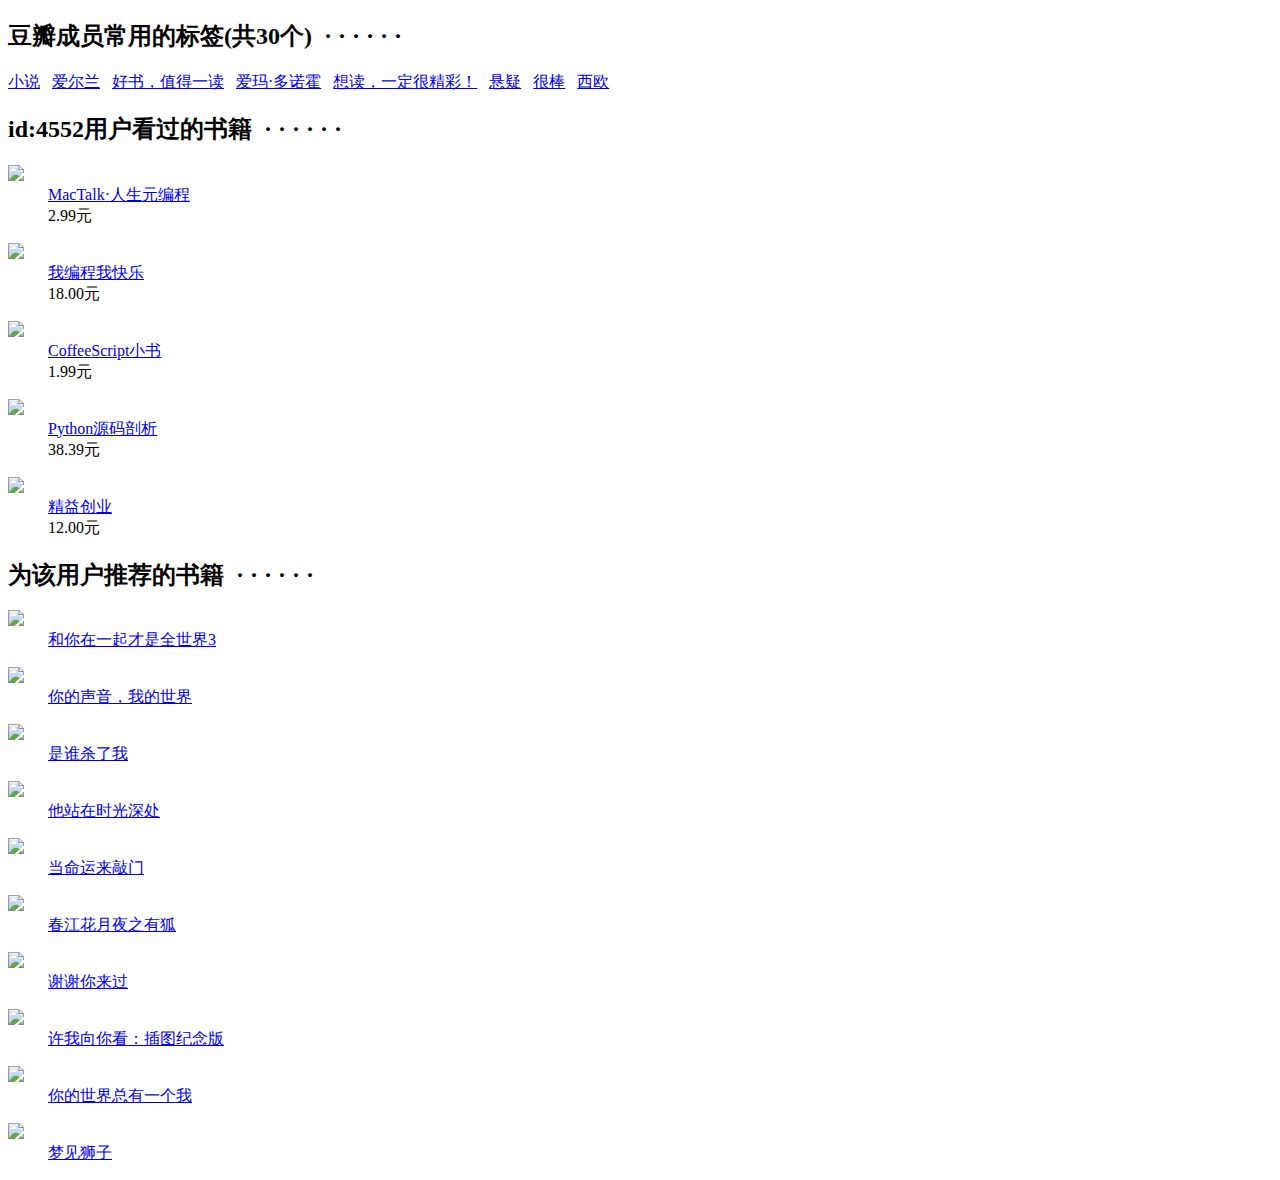
==== src/main/webapp/index/test.html @ 0f6964e1 "11" ====
<!DOCTYPE html>
<html lang="en">
<head>
    <meta charset="UTF-8">
    <title>测试</title>
    <style type="text/css">
    </style>
    <link href="https://img3.doubanio.com/f/book/c562010083631a8b5625ac07bc2a6e7e4466b6f6/css/book/master.css" rel="stylesheet" type="text/css">

    <link href="https://img3.doubanio.com/f/book/8a9d097c416aabac4f7e45f5d2ce9c6834b3fc7a/css/book/base/init.css" rel="stylesheet">


    <link rel="stylesheet" href="https://img3.doubanio.com/f/book/1eabe3f4e416e77dbafd2ef9bc830fa2ac7a8d4c/css/book/subject.css">
    <link href="https://img3.doubanio.com/f/book/5d301503fbbd8e09f3114583859789884e942f47/css/book/annotation/like.css" rel="stylesheet">

    <link rel="stylesheet" href="https://img3.doubanio.com/misc/mixed_static/74217a5d209d0551.css">
    <link href="https://img3.doubanio.com/dae/accounts/resources/321e246/shire/bundle.css" rel="stylesheet" type="text/css">

    <link rel="stylesheet" href="http://cdn.static.runoob.com/libs/bootstrap/3.3.7/css/bootstrap.min.css">
    <script src="http://cdn.static.runoob.com/libs/jquery/2.1.1/jquery.min.js"></script>
    <script src="http://cdn.static.runoob.com/libs/bootstrap/3.3.7/js/bootstrap.min.js"></script>

    <!--<script type="text/javascript" src="../js/recdBook.js"></script>-->
</head>
<body>



<div id="db-tags-section" class="blank20">




    <div class="container">
        <h2>
            <span class="">豆瓣成员常用的标签(共30个)</span>
            &nbsp;·&nbsp;·&nbsp;·&nbsp;·&nbsp;·&nbsp;·

        </h2>
        <div class="indent">    <span class="">
            <a class="  tag" href="/tag/小说">小说</a> &nbsp;    </span>
            <span class="">
            <a class="  tag" href="/tag/爱尔兰">爱尔兰</a> &nbsp;    </span>
            <span class="">
            <a class="  tag" href="/tag/好书，值得一读">好书，值得一读</a> &nbsp;    </span>
            <span class="">
            <a class="  tag" href="/tag/爱玛·多诺霍">爱玛·多诺霍</a> &nbsp;    </span>
            <span class="">
            <a class="  tag" href="/tag/想读，一定很精彩！">想读，一定很精彩！</a> &nbsp;    </span>
            <span class="">
            <a class="  tag" href="/tag/悬疑">悬疑</a> &nbsp;    </span>
            <span class="">
            <a class="  tag" href="/tag/很棒">很棒</a> &nbsp;    </span>
            <span class="">
            <a class="  tag" href="/tag/西欧">西欧</a> &nbsp;    </span>
        </div>
    </div>
</div>


<div class="container">

<div id="rec-ebook-section" class="block5 subject_show">

    <h2>
        <span class="">id:4552用户看过的书籍</span>
        &nbsp;·&nbsp;·&nbsp;·&nbsp;·&nbsp;·&nbsp;·

    </h2>
    <div class="content clearfix">

        <dl>
            <dt>
                <a href="https://read.douban.com/ebook/1531222/?dcs=subject-rec&amp;dcm=douban&amp;dct=1473329" target="_blank">
            <span class="cover-outer">
              <img src="https://img3.doubanio.com/view/ark_article_cover/retina/public/1531222.jpg?v=1395394360.0" class="img-responsive">
            </span>
                </a>
            </dt>
            <dd>
                <div class="title">
                    <a href="https://read.douban.com/ebook/1531222/" target="_blank">MacTalk·人生元编程</a>
                </div>
                <div class="price">
                    2.99元
                </div>
            </dd>
        </dl>

        <dl>
            <dt>
                <a href="https://read.douban.com/ebook/381109/?dcs=subject-rec&amp;dcm=douban&amp;dct=1473329" target="_blank">
            <span class="cover-outer">
              <img src="https://img1.doubanio.com/view/ark_article_cover/retina/public/381109.jpg?v=1395395854.0">
            </span>
                </a>
            </dt>
            <dd>
                <div class="title">
                    <a href="https://read.douban.com/ebook/381109/" target="_blank">我编程我快乐</a>
                </div>
                <div class="price">
                    18.00元
                </div>
            </dd>
        </dl>

        <dl>
            <dt>
                <a href="https://read.douban.com/ebook/198648/?dcs=subject-rec&amp;dcm=douban&amp;dct=1473329" target="_blank">
            <span class="cover-outer">
              <img src="https://img1.doubanio.com/view/ark_article_cover/retina/public/198648.jpg?v=1395393782.0">
            </span>
                </a>
            </dt>
            <dd>
                <div class="title">
                    <a href="https://read.douban.com/ebook/198648/" target="_blank">CoffeeScript小书</a>
                </div>
                <div class="price">
                    1.99元
                </div>
            </dd>
        </dl>

        <dl>
            <dt>
                <a href="https://read.douban.com/ebook/1499455/?dcs=subject-rec&amp;dcm=douban&amp;dct=1473329" target="_blank">
            <span class="cover-outer">
              <img src="https://img3.doubanio.com/view/ark_article_cover/retina/public/1499455.jpg?v=1395393904.0">
            </span>
                </a>
            </dt>
            <dd>
                <div class="title">
                    <a href="https://read.douban.com/ebook/1499455/" target="_blank">Python源码剖析</a>
                </div>
                <div class="price">
                    38.39元
                </div>
            </dd>
        </dl>

        <dl>
            <dt>
                <a href="https://read.douban.com/ebook/484790/?dcs=subject-rec&amp;dcm=douban&amp;dct=1473329" target="_blank">
            <span class="cover-outer">
              <img src="https://img3.doubanio.com/view/ark_article_cover/retina/public/484790.jpg?v=1395395714.0">
            </span>
                </a>
            </dt>
            <dd>
                <div class="title">
                    <a href="https://read.douban.com/ebook/484790/" target="_blank">精益创业</a>
                </div>
                <div class="price">
                    12.00元
                </div>
            </dd>
        </dl>
    </div>
</div>

</div>


<div class="container">

    <div id="db-rec-section" class="block5 subject_show knnlike">

    <h2>
        <span class="">为该用户推荐的书籍</span>
        &nbsp;·&nbsp;·&nbsp;·&nbsp;·&nbsp;·&nbsp;·

    </h2>


    <div class="content clearfix">

        <dl class="">
            <dt>
                <a href="https://book.douban.com/subject/30143057/" onclick="moreurl(this, {'total': 10, 'clicked': '30143057', 'pos': 0, 'identifier': 'book-rec-books'})"><img class="m_sub_img" src="https://img1.doubanio.com/lpic/s29688559.jpg"></a>
            </dt>
            <dd>
                <a href="https://book.douban.com/subject/30143057/" onclick="moreurl(this, {'total': 10, 'clicked': '30143057', 'pos': 0, 'identifier': 'book-rec-books'})" class="">
                    和你在一起才是全世界3
                </a>
            </dd>
        </dl>

        <dl class="">
            <dt>
                <a href="https://book.douban.com/subject/27616246/" onclick="moreurl(this, {'total': 10, 'clicked': '27616246', 'pos': 1, 'identifier': 'book-rec-books'})"><img class="m_sub_img" src="https://img1.doubanio.com/lpic/s29652217.jpg"></a>
            </dt>
            <dd>
                <a href="https://book.douban.com/subject/27616246/" onclick="moreurl(this, {'total': 10, 'clicked': '27616246', 'pos': 1, 'identifier': 'book-rec-books'})" class="">
                    你的声音，我的世界
                </a>
            </dd>
        </dl>

        <dl class="">
            <dt>
                <a href="https://book.douban.com/subject/27593500/" onclick="moreurl(this, {'total': 10, 'clicked': '27593500', 'pos': 2, 'identifier': 'book-rec-books'})"><img class="m_sub_img" src="https://img1.doubanio.com/lpic/s29623189.jpg"></a>
            </dt>
            <dd>
                <a href="https://book.douban.com/subject/27593500/" onclick="moreurl(this, {'total': 10, 'clicked': '27593500', 'pos': 2, 'identifier': 'book-rec-books'})" class="">
                    是谁杀了我
                </a>
            </dd>
        </dl>

        <dl class="">
            <dt>
                <a href="https://book.douban.com/subject/27187609/" onclick="moreurl(this, {'total': 10, 'clicked': '27187609', 'pos': 3, 'identifier': 'book-rec-books'})"><img class="m_sub_img" src="https://img3.doubanio.com/lpic/s29596974.jpg"></a>
            </dt>
            <dd>
                <a href="https://book.douban.com/subject/27187609/" onclick="moreurl(this, {'total': 10, 'clicked': '27187609', 'pos': 3, 'identifier': 'book-rec-books'})" class="">
                    他站在时光深处
                </a>
            </dd>
        </dl>

        <dl class="">
            <dt>
                <a href="https://book.douban.com/subject/27163206/" onclick="moreurl(this, {'total': 10, 'clicked': '27163206', 'pos': 4, 'identifier': 'book-rec-books'})"><img class="m_sub_img" src="https://img1.doubanio.com/lpic/s29593357.jpg"></a>
            </dt>
            <dd>
                <a href="https://book.douban.com/subject/27163206/" onclick="moreurl(this, {'total': 10, 'clicked': '27163206', 'pos': 4, 'identifier': 'book-rec-books'})" class="">
                    当命运来敲门
                </a>
            </dd>
        </dl>
        <dl class="clear"></dl>

        <dl class="">
            <dt>
                <a href="https://book.douban.com/subject/27106848/" onclick="moreurl(this, {'total': 10, 'clicked': '27106848', 'pos': 5, 'identifier': 'book-rec-books'})"><img class="m_sub_img" src="https://img3.doubanio.com/lpic/s29568901.jpg"></a>
            </dt>
            <dd>
                <a href="https://book.douban.com/subject/27106848/" onclick="moreurl(this, {'total': 10, 'clicked': '27106848', 'pos': 5, 'identifier': 'book-rec-books'})" class="">
                    春江花月夜之有狐
                </a>
            </dd>
        </dl>

        <dl class="">
            <dt>
                <a href="https://book.douban.com/subject/27154034/" onclick="moreurl(this, {'total': 10, 'clicked': '27154034', 'pos': 6, 'identifier': 'book-rec-books'})"><img class="m_sub_img" src="https://img1.doubanio.com/lpic/s29559158.jpg"></a>
            </dt>
            <dd>
                <a href="https://book.douban.com/subject/27154034/" onclick="moreurl(this, {'total': 10, 'clicked': '27154034', 'pos': 6, 'identifier': 'book-rec-books'})" class="">
                    谢谢你来过
                </a>
            </dd>
        </dl>

        <dl class="">
            <dt>
                <a href="https://book.douban.com/subject/27191859/" onclick="moreurl(this, {'total': 10, 'clicked': '27191859', 'pos': 7, 'identifier': 'book-rec-books'})"><img class="m_sub_img" src="https://img3.doubanio.com/lpic/s29601723.jpg"></a>
            </dt>
            <dd>
                <a href="https://book.douban.com/subject/27191859/" onclick="moreurl(this, {'total': 10, 'clicked': '27191859', 'pos': 7, 'identifier': 'book-rec-books'})" class="">
                    许我向你看：插图纪念版
                </a>
            </dd>
        </dl>

        <dl class="">
            <dt>
                <a href="https://book.douban.com/subject/27187496/" onclick="moreurl(this, {'total': 10, 'clicked': '27187496', 'pos': 8, 'identifier': 'book-rec-books'})"><img class="m_sub_img" src="https://img1.doubanio.com/lpic/s29596899.jpg"></a>
            </dt>
            <dd>
                <a href="https://book.douban.com/subject/27187496/" onclick="moreurl(this, {'total': 10, 'clicked': '27187496', 'pos': 8, 'identifier': 'book-rec-books'})" class="">
                    你的世界总有一个我
                </a>
            </dd>
        </dl>

        <dl class="">
            <dt>
                <a href="https://book.douban.com/subject/27593653/" onclick="moreurl(this, {'total': 10, 'clicked': '27593653', 'pos': 9, 'identifier': 'book-rec-books'})"><img class="m_sub_img" src="https://img3.doubanio.com/lpic/s29623515.jpg"></a>
            </dt>
            <dd>
                <a href="https://book.douban.com/subject/27593653/" onclick="moreurl(this, {'total': 10, 'clicked': '27593653', 'pos': 9, 'identifier': 'book-rec-books'})" class="">
                    梦见狮子
                </a>
            </dd>
        </dl>
        <dl class="clear"></dl>
    </div>
    </div>
</div>
</body>
</html>
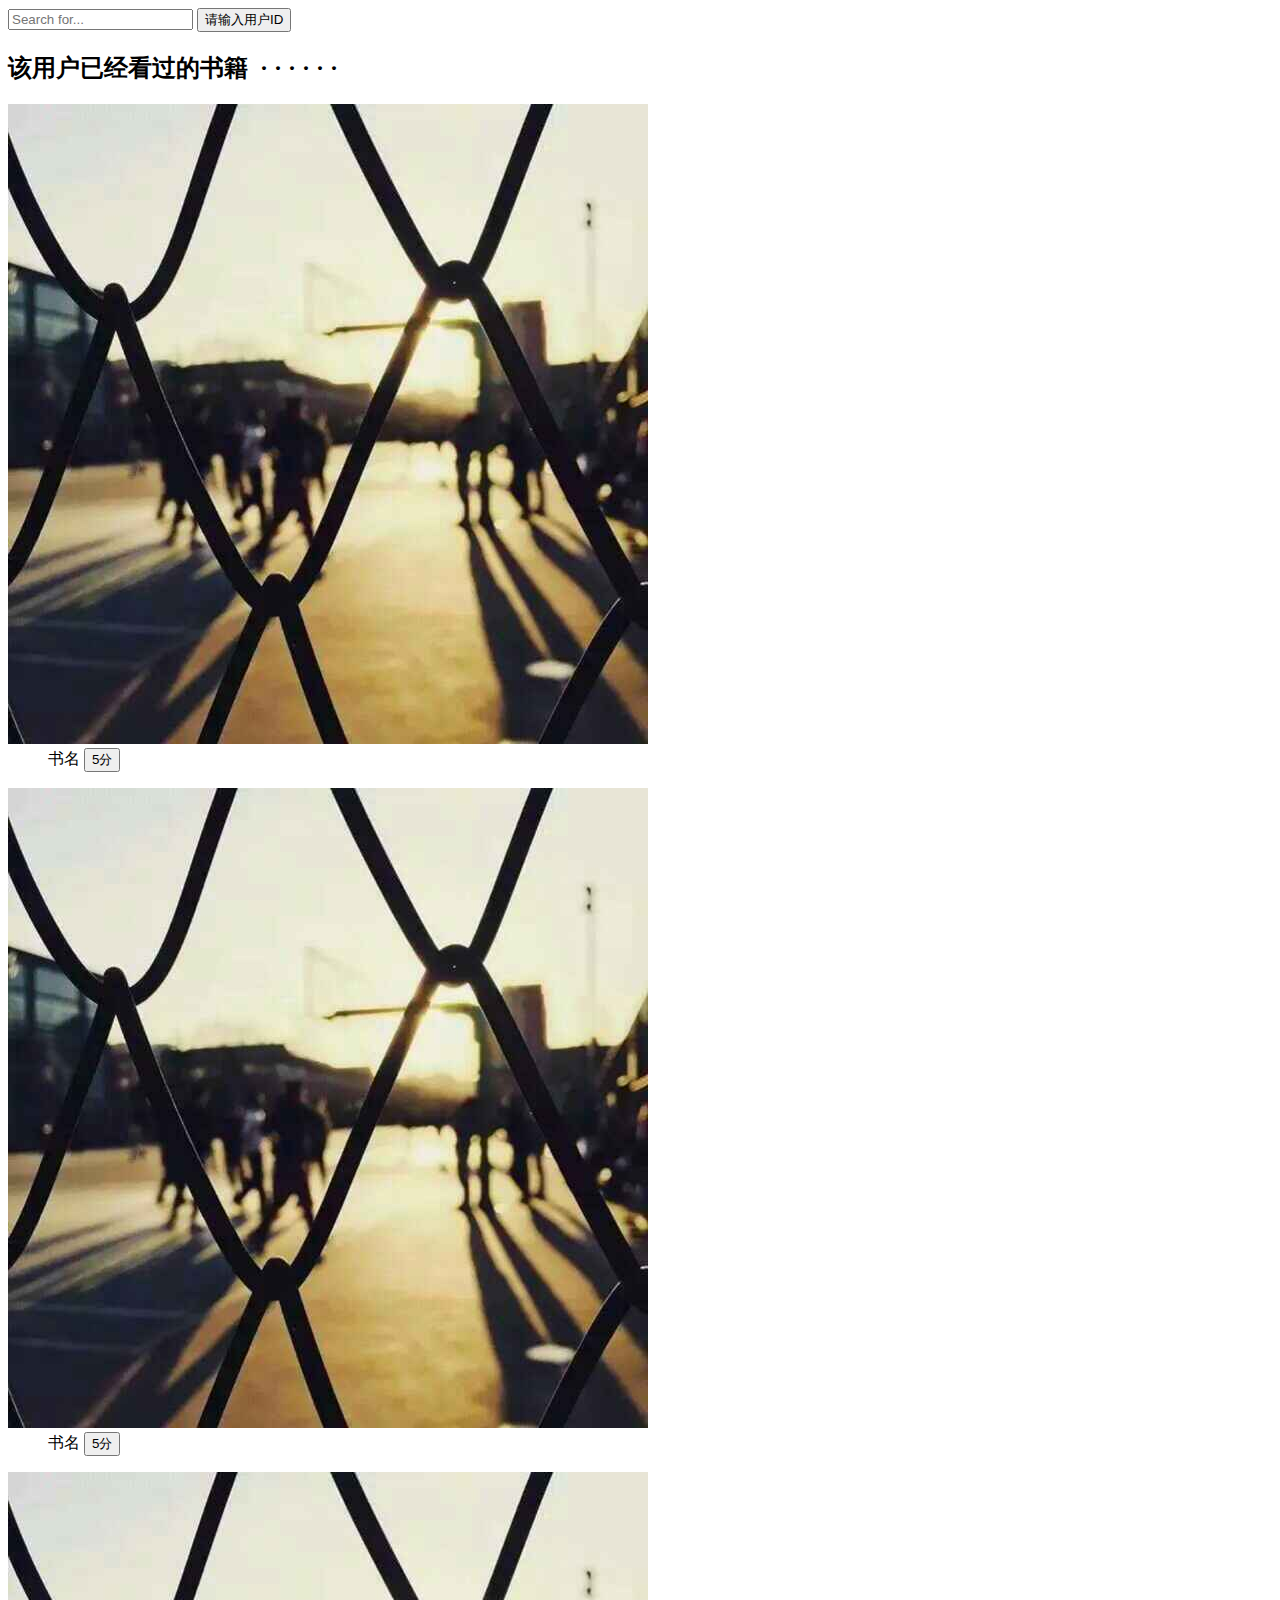
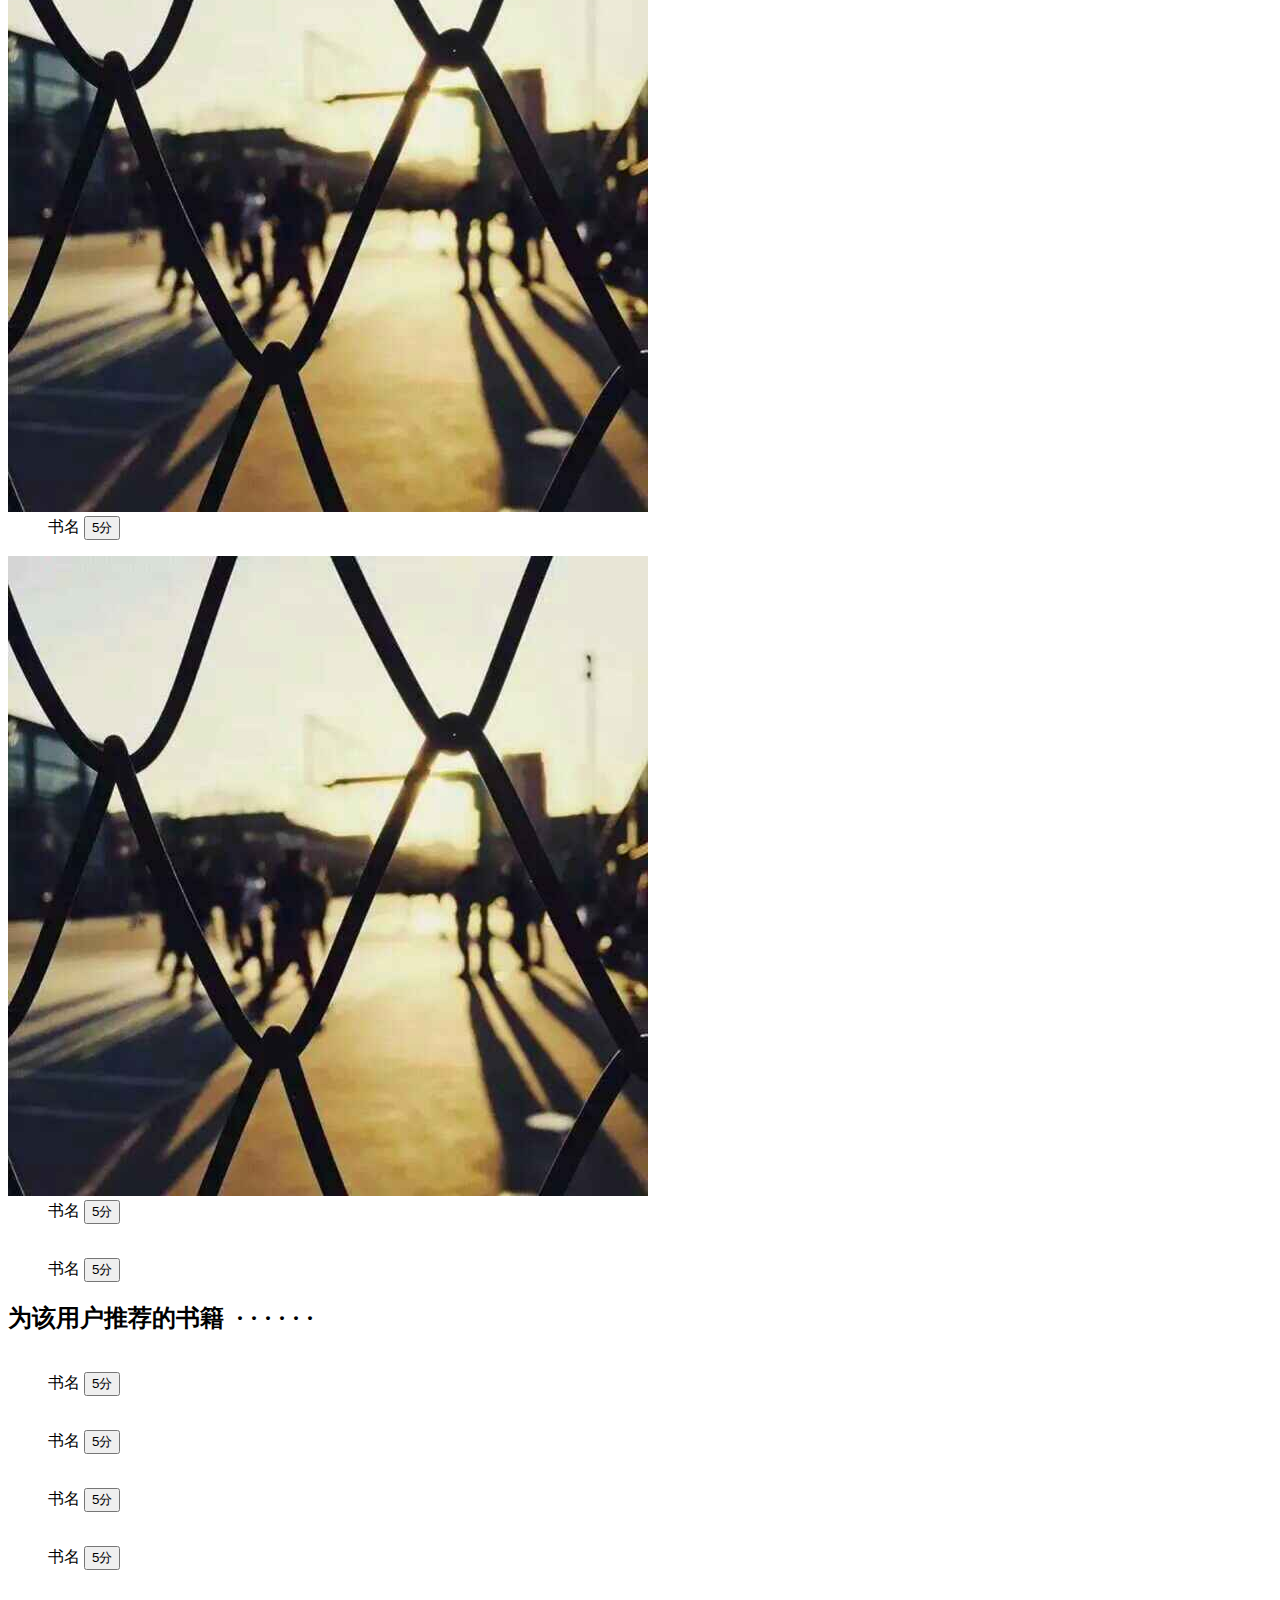
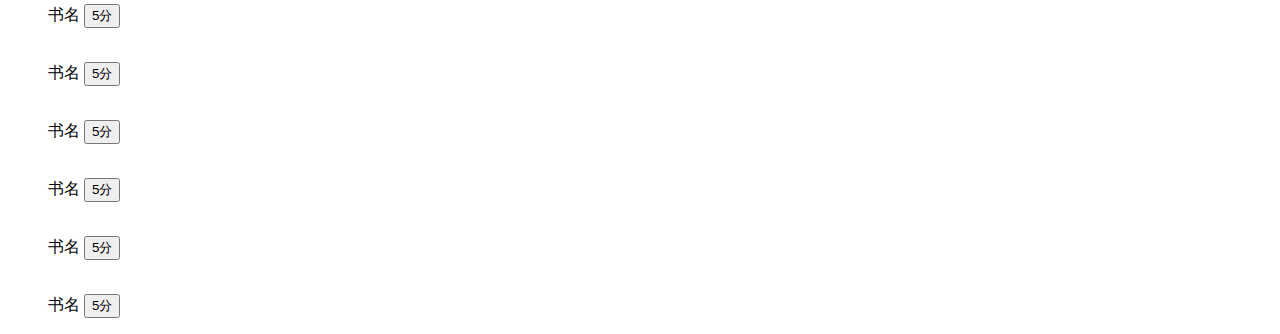
==== commit e12b13aa: "11" ====
--- a/src/main/webapp/index/test.html
+++ b/src/main/webapp/index/test.html
@@ -20,275 +20,267 @@
     <script src="http://cdn.static.runoob.com/libs/jquery/2.1.1/jquery.min.js"></script>
     <script src="http://cdn.static.runoob.com/libs/bootstrap/3.3.7/js/bootstrap.min.js"></script>
 
-    <!--<script type="text/javascript" src="../js/recdBook.js"></script>-->
+    <script type="text/javascript" src="../js/recdBook.js"></script>
 </head>
 <body>
-
-
-
-<div id="db-tags-section" class="blank20">
-
-
-
-
-    <div class="container">
-        <h2>
-            <span class="">豆瓣成员常用的标签(共30个)</span>
-            &nbsp;·&nbsp;·&nbsp;·&nbsp;·&nbsp;·&nbsp;·
-
-        </h2>
-        <div class="indent">    <span class="">
-            <a class="  tag" href="/tag/小说">小说</a> &nbsp;    </span>
-            <span class="">
-            <a class="  tag" href="/tag/爱尔兰">爱尔兰</a> &nbsp;    </span>
-            <span class="">
-            <a class="  tag" href="/tag/好书，值得一读">好书，值得一读</a> &nbsp;    </span>
-            <span class="">
-            <a class="  tag" href="/tag/爱玛·多诺霍">爱玛·多诺霍</a> &nbsp;    </span>
-            <span class="">
-            <a class="  tag" href="/tag/想读，一定很精彩！">想读，一定很精彩！</a> &nbsp;    </span>
-            <span class="">
-            <a class="  tag" href="/tag/悬疑">悬疑</a> &nbsp;    </span>
-            <span class="">
-            <a class="  tag" href="/tag/很棒">很棒</a> &nbsp;    </span>
-            <span class="">
-            <a class="  tag" href="/tag/西欧">西欧</a> &nbsp;    </span>
+<div class="row">
+    <div class="panel-heading col-xs-6 col-md-offset-3">
+        <div class="input-group">
+            <input id="userId" type="text" class="form-control" placeholder="Search for...">
+            <span class="input-group-btn">
+                            <button class="btn btn-default" id="getRecdBooksByUserId" type="button">请输入用户ID</button>
+                </span>
         </div>
     </div>
 </div>
 
-
-<div class="container">
-
-<div id="rec-ebook-section" class="block5 subject_show">
-
-    <h2>
-        <span class="">id:4552用户看过的书籍</span>
-        &nbsp;·&nbsp;·&nbsp;·&nbsp;·&nbsp;·&nbsp;·
-
-    </h2>
-    <div class="content clearfix">
-
-        <dl>
-            <dt>
-                <a href="https://read.douban.com/ebook/1531222/?dcs=subject-rec&amp;dcm=douban&amp;dct=1473329" target="_blank">
-            <span class="cover-outer">
-              <img src="https://img3.doubanio.com/view/ark_article_cover/retina/public/1531222.jpg?v=1395394360.0" class="img-responsive">
-            </span>
-                </a>
-            </dt>
-            <dd>
-                <div class="title">
-                    <a href="https://read.douban.com/ebook/1531222/" target="_blank">MacTalk·人生元编程</a>
-                </div>
-                <div class="price">
-                    2.99元
-                </div>
-            </dd>
-        </dl>
-
-        <dl>
-            <dt>
-                <a href="https://read.douban.com/ebook/381109/?dcs=subject-rec&amp;dcm=douban&amp;dct=1473329" target="_blank">
-            <span class="cover-outer">
-              <img src="https://img1.doubanio.com/view/ark_article_cover/retina/public/381109.jpg?v=1395395854.0">
-            </span>
-                </a>
-            </dt>
-            <dd>
-                <div class="title">
-                    <a href="https://read.douban.com/ebook/381109/" target="_blank">我编程我快乐</a>
-                </div>
-                <div class="price">
-                    18.00元
-                </div>
-            </dd>
-        </dl>
-
-        <dl>
-            <dt>
-                <a href="https://read.douban.com/ebook/198648/?dcs=subject-rec&amp;dcm=douban&amp;dct=1473329" target="_blank">
-            <span class="cover-outer">
-              <img src="https://img1.doubanio.com/view/ark_article_cover/retina/public/198648.jpg?v=1395393782.0">
-            </span>
-                </a>
-            </dt>
-            <dd>
-                <div class="title">
-                    <a href="https://read.douban.com/ebook/198648/" target="_blank">CoffeeScript小书</a>
-                </div>
-                <div class="price">
-                    1.99元
-                </div>
-            </dd>
-        </dl>
-
-        <dl>
-            <dt>
-                <a href="https://read.douban.com/ebook/1499455/?dcs=subject-rec&amp;dcm=douban&amp;dct=1473329" target="_blank">
-            <span class="cover-outer">
-              <img src="https://img3.doubanio.com/view/ark_article_cover/retina/public/1499455.jpg?v=1395393904.0">
-            </span>
-                </a>
-            </dt>
-            <dd>
-                <div class="title">
-                    <a href="https://read.douban.com/ebook/1499455/" target="_blank">Python源码剖析</a>
-                </div>
-                <div class="price">
-                    38.39元
-                </div>
-            </dd>
-        </dl>
-
-        <dl>
-            <dt>
-                <a href="https://read.douban.com/ebook/484790/?dcs=subject-rec&amp;dcm=douban&amp;dct=1473329" target="_blank">
-            <span class="cover-outer">
-              <img src="https://img3.doubanio.com/view/ark_article_cover/retina/public/484790.jpg?v=1395395714.0">
-            </span>
-                </a>
-            </dt>
-            <dd>
-                <div class="title">
-                    <a href="https://read.douban.com/ebook/484790/" target="_blank">精益创业</a>
-                </div>
-                <div class="price">
-                    12.00元
-                </div>
-            </dd>
-        </dl>
+<!--<div id="db-tags-section" class="blank20">-->
+<!--<div class="container">-->
+<!--<h2>-->
+<!--<span class="">豆瓣成员常用的标签(共30个)</span>-->
+<!--&nbsp;·&nbsp;·&nbsp;·&nbsp;·&nbsp;·&nbsp;·-->
+
+<!--</h2>-->
+<!--<div class="indent">    <span class="">-->
+<!--<a class="  tag" href="/tag/小说">小说</a> &nbsp;    </span>-->
+<!--<span class="">-->
+<!--<a class="  tag" href="/tag/爱尔兰">爱尔兰</a> &nbsp;    </span>-->
+<!--<span class="">-->
+<!--<a class="  tag" href="/tag/好书，值得一读">好书，值得一读</a> &nbsp;    </span>-->
+<!--<span class="">-->
+<!--<a class="  tag" href="/tag/爱玛·多诺霍">爱玛·多诺霍</a> &nbsp;    </span>-->
+<!--<span class="">-->
+<!--<a class="  tag" href="/tag/想读，一定很精彩！">想读，一定很精彩！</a> &nbsp;    </span>-->
+<!--<span class="">-->
+<!--<a class="  tag" href="/tag/悬疑">悬疑</a> &nbsp;    </span>-->
+<!--<span class="">-->
+<!--<a class="  tag" href="/tag/很棒">很棒</a> &nbsp;    </span>-->
+<!--<span class="">-->
+<!--<a class="  tag" href="/tag/西欧">西欧</a> &nbsp;    </span>-->
+<!--</div>-->
+<!--</div>-->
+<!--</div>-->
+
+
+
+<div class="container center-block">
+
+    <div id="userBook" class="block5 subject_show knnlike">
+        <h2>
+            <span class="">该用户已经看过的书籍</span>
+            &nbsp;·&nbsp;·&nbsp;·&nbsp;·&nbsp;·&nbsp;·
+        </h2>
+        <div class="content clearfix userReadedBook">
+            <dl class="readedBook">
+                <dt>
+                    <!--使用js加载数据href="https://book.douban.com/subject/30143057/"-->
+                    <a  onclick="moreurl(this, {'total': 10, 'clicked': '30143057', 'pos': 0, 'identifier': 'book-rec-books'})">
+                        <img class="m_sub_img" src="../img/default.jpg">
+                    </a>
+                </dt>
+                <dd>
+                    <a onclick="moreurl(this, {'total': 10, 'clicked': '30143057', 'pos': 0, 'identifier': 'book-rec-books'})" class="">
+                        书名
+                    </a>
+                    <button type="button" class="btn-xs btn-info">5分</button>
+                </dd>
+            </dl>
+            <dl class="readedBook">
+                <dt>
+                    <a  onclick="moreurl(this, {'total': 10, 'clicked': '30143057', 'pos': 0, 'identifier': 'book-rec-books'})">
+                        <img class="m_sub_img"  src="../img/default.jpg">
+                    </a>
+                </dt>
+                <dd>
+                    <a onclick="moreurl(this, {'total': 10, 'clicked': '30143057', 'pos': 0, 'identifier': 'book-rec-books'})" class="">
+                        书名
+                    </a>
+                    <button type="button" class="btn-xs btn-info">5分</button>
+                </dd>
+            </dl>
+            <dl class="readedBook">
+                <dt>
+                    <a  onclick="moreurl(this, {'total': 10, 'clicked': '30143057', 'pos': 0, 'identifier': 'book-rec-books'})">
+                        <img class="m_sub_img"  src="../img/default.jpg">
+                    </a>
+                </dt>
+                <dd>
+                    <a onclick="moreurl(this, {'total': 10, 'clicked': '30143057', 'pos': 0, 'identifier': 'book-rec-books'})" class="">
+                        书名
+                    </a>
+                    <button type="button" class="btn-xs btn-info">5分</button>
+                </dd>
+            </dl>
+            <dl class="readedBook">
+                <dt>
+                    <a  onclick="moreurl(this, {'total': 10, 'clicked': '30143057', 'pos': 0, 'identifier': 'book-rec-books'})">
+                        <img class="m_sub_img" src="../img/default.jpg">
+                    </a>
+                </dt>
+                <dd>
+                    <a onclick="moreurl(this, {'total': 10, 'clicked': '30143057', 'pos': 0, 'identifier': 'book-rec-books'})" class="">
+                        书名
+                    </a>
+                    <button type="button" class="btn-xs btn-info">5分</button>
+                </dd>
+            </dl>
+            <dl class="readedBook">
+                <dt>
+                    <a  onclick="moreurl(this, {'total': 10, 'clicked': '30143057', 'pos': 0, 'identifier': 'book-rec-books'})">
+                        <img class="m_sub_img" >
+                    </a>
+                </dt>
+                <dd>
+                    <a onclick="moreurl(this, {'total': 10, 'clicked': '30143057', 'pos': 0, 'identifier': 'book-rec-books'})" class="">
+                        书名
+                    </a>
+                    <button type="button" class="btn-xs btn-info">5分</button>
+                </dd>
+            </dl>
+            <!--<dl class="clear"></dl>-->
+        </div>
     </div>
-</div>
-
-</div>
-
-
-<div class="container">
-
     <div id="db-rec-section" class="block5 subject_show knnlike">
-
-    <h2>
-        <span class="">为该用户推荐的书籍</span>
-        &nbsp;·&nbsp;·&nbsp;·&nbsp;·&nbsp;·&nbsp;·
-
-    </h2>
-
-
-    <div class="content clearfix">
-
-        <dl class="">
-            <dt>
-                <a href="https://book.douban.com/subject/30143057/" onclick="moreurl(this, {'total': 10, 'clicked': '30143057', 'pos': 0, 'identifier': 'book-rec-books'})"><img class="m_sub_img" src="https://img1.doubanio.com/lpic/s29688559.jpg"></a>
-            </dt>
-            <dd>
-                <a href="https://book.douban.com/subject/30143057/" onclick="moreurl(this, {'total': 10, 'clicked': '30143057', 'pos': 0, 'identifier': 'book-rec-books'})" class="">
-                    和你在一起才是全世界3
-                </a>
-            </dd>
-        </dl>
-
-        <dl class="">
-            <dt>
-                <a href="https://book.douban.com/subject/27616246/" onclick="moreurl(this, {'total': 10, 'clicked': '27616246', 'pos': 1, 'identifier': 'book-rec-books'})"><img class="m_sub_img" src="https://img1.doubanio.com/lpic/s29652217.jpg"></a>
-            </dt>
-            <dd>
-                <a href="https://book.douban.com/subject/27616246/" onclick="moreurl(this, {'total': 10, 'clicked': '27616246', 'pos': 1, 'identifier': 'book-rec-books'})" class="">
-                    你的声音，我的世界
-                </a>
-            </dd>
-        </dl>
-
-        <dl class="">
-            <dt>
-                <a href="https://book.douban.com/subject/27593500/" onclick="moreurl(this, {'total': 10, 'clicked': '27593500', 'pos': 2, 'identifier': 'book-rec-books'})"><img class="m_sub_img" src="https://img1.doubanio.com/lpic/s29623189.jpg"></a>
-            </dt>
-            <dd>
-                <a href="https://book.douban.com/subject/27593500/" onclick="moreurl(this, {'total': 10, 'clicked': '27593500', 'pos': 2, 'identifier': 'book-rec-books'})" class="">
-                    是谁杀了我
-                </a>
-            </dd>
-        </dl>
-
-        <dl class="">
-            <dt>
-                <a href="https://book.douban.com/subject/27187609/" onclick="moreurl(this, {'total': 10, 'clicked': '27187609', 'pos': 3, 'identifier': 'book-rec-books'})"><img class="m_sub_img" src="https://img3.doubanio.com/lpic/s29596974.jpg"></a>
-            </dt>
-            <dd>
-                <a href="https://book.douban.com/subject/27187609/" onclick="moreurl(this, {'total': 10, 'clicked': '27187609', 'pos': 3, 'identifier': 'book-rec-books'})" class="">
-                    他站在时光深处
-                </a>
-            </dd>
-        </dl>
-
-        <dl class="">
-            <dt>
-                <a href="https://book.douban.com/subject/27163206/" onclick="moreurl(this, {'total': 10, 'clicked': '27163206', 'pos': 4, 'identifier': 'book-rec-books'})"><img class="m_sub_img" src="https://img1.doubanio.com/lpic/s29593357.jpg"></a>
-            </dt>
-            <dd>
-                <a href="https://book.douban.com/subject/27163206/" onclick="moreurl(this, {'total': 10, 'clicked': '27163206', 'pos': 4, 'identifier': 'book-rec-books'})" class="">
-                    当命运来敲门
-                </a>
-            </dd>
-        </dl>
-        <dl class="clear"></dl>
-
-        <dl class="">
-            <dt>
-                <a href="https://book.douban.com/subject/27106848/" onclick="moreurl(this, {'total': 10, 'clicked': '27106848', 'pos': 5, 'identifier': 'book-rec-books'})"><img class="m_sub_img" src="https://img3.doubanio.com/lpic/s29568901.jpg"></a>
-            </dt>
-            <dd>
-                <a href="https://book.douban.com/subject/27106848/" onclick="moreurl(this, {'total': 10, 'clicked': '27106848', 'pos': 5, 'identifier': 'book-rec-books'})" class="">
-                    春江花月夜之有狐
-                </a>
-            </dd>
-        </dl>
-
-        <dl class="">
-            <dt>
-                <a href="https://book.douban.com/subject/27154034/" onclick="moreurl(this, {'total': 10, 'clicked': '27154034', 'pos': 6, 'identifier': 'book-rec-books'})"><img class="m_sub_img" src="https://img1.doubanio.com/lpic/s29559158.jpg"></a>
-            </dt>
-            <dd>
-                <a href="https://book.douban.com/subject/27154034/" onclick="moreurl(this, {'total': 10, 'clicked': '27154034', 'pos': 6, 'identifier': 'book-rec-books'})" class="">
-                    谢谢你来过
-                </a>
-            </dd>
-        </dl>
-
-        <dl class="">
-            <dt>
-                <a href="https://book.douban.com/subject/27191859/" onclick="moreurl(this, {'total': 10, 'clicked': '27191859', 'pos': 7, 'identifier': 'book-rec-books'})"><img class="m_sub_img" src="https://img3.doubanio.com/lpic/s29601723.jpg"></a>
-            </dt>
-            <dd>
-                <a href="https://book.douban.com/subject/27191859/" onclick="moreurl(this, {'total': 10, 'clicked': '27191859', 'pos': 7, 'identifier': 'book-rec-books'})" class="">
-                    许我向你看：插图纪念版
-                </a>
-            </dd>
-        </dl>
-
-        <dl class="">
-            <dt>
-                <a href="https://book.douban.com/subject/27187496/" onclick="moreurl(this, {'total': 10, 'clicked': '27187496', 'pos': 8, 'identifier': 'book-rec-books'})"><img class="m_sub_img" src="https://img1.doubanio.com/lpic/s29596899.jpg"></a>
-            </dt>
-            <dd>
-                <a href="https://book.douban.com/subject/27187496/" onclick="moreurl(this, {'total': 10, 'clicked': '27187496', 'pos': 8, 'identifier': 'book-rec-books'})" class="">
-                    你的世界总有一个我
-                </a>
-            </dd>
-        </dl>
-
-        <dl class="">
-            <dt>
-                <a href="https://book.douban.com/subject/27593653/" onclick="moreurl(this, {'total': 10, 'clicked': '27593653', 'pos': 9, 'identifier': 'book-rec-books'})"><img class="m_sub_img" src="https://img3.doubanio.com/lpic/s29623515.jpg"></a>
-            </dt>
-            <dd>
-                <a href="https://book.douban.com/subject/27593653/" onclick="moreurl(this, {'total': 10, 'clicked': '27593653', 'pos': 9, 'identifier': 'book-rec-books'})" class="">
-                    梦见狮子
-                </a>
-            </dd>
-        </dl>
-        <dl class="clear"></dl>
-    </div>
+        <h2>
+            <span class="">为该用户推荐的书籍</span>
+            &nbsp;·&nbsp;·&nbsp;·&nbsp;·&nbsp;·&nbsp;·
+        </h2>
+        <div class="content clearfix">
+            <dl class="recdBook">
+                <dt>
+                    <!--使用js加载数据href="https://book.douban.com/subject/30143057/"-->
+                    <a  onclick="moreurl(this, {'total': 10, 'clicked': '30143057', 'pos': 0, 'identifier': 'book-rec-books'})">
+                        <img class="m_sub_img" >
+                    </a>
+                </dt>
+                <dd>
+                    <a onclick="moreurl(this, {'total': 10, 'clicked': '30143057', 'pos': 0, 'identifier': 'book-rec-books'})" class="">
+                        书名
+                    </a>
+                    <button type="button" class="btn-xs btn-info">5分</button>
+                </dd>
+            </dl>
+            <dl class="recdBook">
+                <dt>
+                    <a  onclick="moreurl(this, {'total': 10, 'clicked': '30143057', 'pos': 0, 'identifier': 'book-rec-books'})">
+                        <img class="m_sub_img" >
+                    </a>
+                </dt>
+                <dd>
+                    <a onclick="moreurl(this, {'total': 10, 'clicked': '30143057', 'pos': 0, 'identifier': 'book-rec-books'})" class="">
+                        书名
+                    </a>
+                    <button type="button" class="btn-xs btn-info">5分</button>
+                </dd>
+            </dl>
+            <dl class="recdBook">
+                <dt>
+                    <a  onclick="moreurl(this, {'total': 10, 'clicked': '30143057', 'pos': 0, 'identifier': 'book-rec-books'})">
+                        <img class="m_sub_img" >
+                    </a>
+                </dt>
+                <dd>
+                    <a onclick="moreurl(this, {'total': 10, 'clicked': '30143057', 'pos': 0, 'identifier': 'book-rec-books'})" class="">
+                        书名
+                    </a>
+                    <button type="button" class="btn-xs btn-info">5分</button>
+                </dd>
+            </dl>
+            <dl class="recdBook">
+                <dt>
+                    <a  onclick="moreurl(this, {'total': 10, 'clicked': '30143057', 'pos': 0, 'identifier': 'book-rec-books'})">
+                        <img class="m_sub_img" >
+                    </a>
+                </dt>
+                <dd>
+                    <a onclick="moreurl(this, {'total': 10, 'clicked': '30143057', 'pos': 0, 'identifier': 'book-rec-books'})" class="">
+                        书名
+                    </a>
+                    <button type="button" class="btn-xs btn-info">5分</button>
+                </dd>
+            </dl>
+            <dl class="recdBook">
+                <dt>
+                    <a  onclick="moreurl(this, {'total': 10, 'clicked': '30143057', 'pos': 0, 'identifier': 'book-rec-books'})">
+                        <img class="m_sub_img" >
+                    </a>
+                </dt>
+                <dd>
+                    <a onclick="moreurl(this, {'total': 10, 'clicked': '30143057', 'pos': 0, 'identifier': 'book-rec-books'})" class="">
+                        书名
+                    </a>
+                    <button type="button" class="btn-xs btn-info">5分</button>
+                </dd>
+            </dl>
+            <dl class="clear"></dl>
+
+            <dl class="recdBook">
+                <dt>
+                    <a  onclick="moreurl(this, {'total': 10, 'clicked': '30143057', 'pos': 0, 'identifier': 'book-rec-books'})">
+                        <img class="m_sub_img" >
+                    </a>
+                </dt>
+                <dd>
+                    <a onclick="moreurl(this, {'total': 10, 'clicked': '30143057', 'pos': 0, 'identifier': 'book-rec-books'})" class="">
+                        书名
+                    </a>
+                    <button type="button" class="btn-xs btn-info">5分</button>
+                </dd>
+            </dl>
+            <dl class="recdBook">
+                <dt>
+                    <a  onclick="moreurl(this, {'total': 10, 'clicked': '30143057', 'pos': 0, 'identifier': 'book-rec-books'})">
+                        <img class="m_sub_img" >
+                    </a>
+                </dt>
+                <dd>
+                    <a onclick="moreurl(this, {'total': 10, 'clicked': '30143057', 'pos': 0, 'identifier': 'book-rec-books'})" class="">
+                        书名
+                    </a>
+                    <button type="button" class="btn-xs btn-info">5分</button>
+                </dd>
+            </dl>
+            <dl class="recdBook">
+                <dt>
+                    <a  onclick="moreurl(this, {'total': 10, 'clicked': '30143057', 'pos': 0, 'identifier': 'book-rec-books'})">
+                        <img class="m_sub_img" >
+                    </a>
+                </dt>
+                <dd>
+                    <a onclick="moreurl(this, {'total': 10, 'clicked': '30143057', 'pos': 0, 'identifier': 'book-rec-books'})" class="">
+                        书名
+                    </a>
+                    <button type="button" class="btn-xs btn-info">5分</button>
+                </dd>
+            </dl>
+            <dl class="recdBook">
+                <dt>
+                    <a  onclick="moreurl(this, {'total': 10, 'clicked': '30143057', 'pos': 0, 'identifier': 'book-rec-books'})">
+                        <img class="m_sub_img" >
+                    </a>
+                </dt>
+                <dd>
+                    <a onclick="moreurl(this, {'total': 10, 'clicked': '30143057', 'pos': 0, 'identifier': 'book-rec-books'})" class="">
+                        书名
+                    </a>
+                    <button type="button" class="btn-xs btn-info">5分</button>
+                </dd>
+            </dl>
+            <dl class="recdBook">
+                <dt>
+                    <a  onclick="moreurl(this, {'total': 10, 'clicked': '30143057', 'pos': 0, 'identifier': 'book-rec-books'})">
+                        <img class="m_sub_img" >
+                    </a>
+                </dt>
+                <dd>
+                    <a onclick="moreurl(this, {'total': 10, 'clicked': '30143057', 'pos': 0, 'identifier': 'book-rec-books'})" class="">
+                        书名
+                    </a>
+                    <button type="button" class="btn-xs btn-info">5分</button>
+                </dd>
+            </dl>
+            <dl class="clear"></dl>
+        </div>
     </div>
 </div>
 </body>
